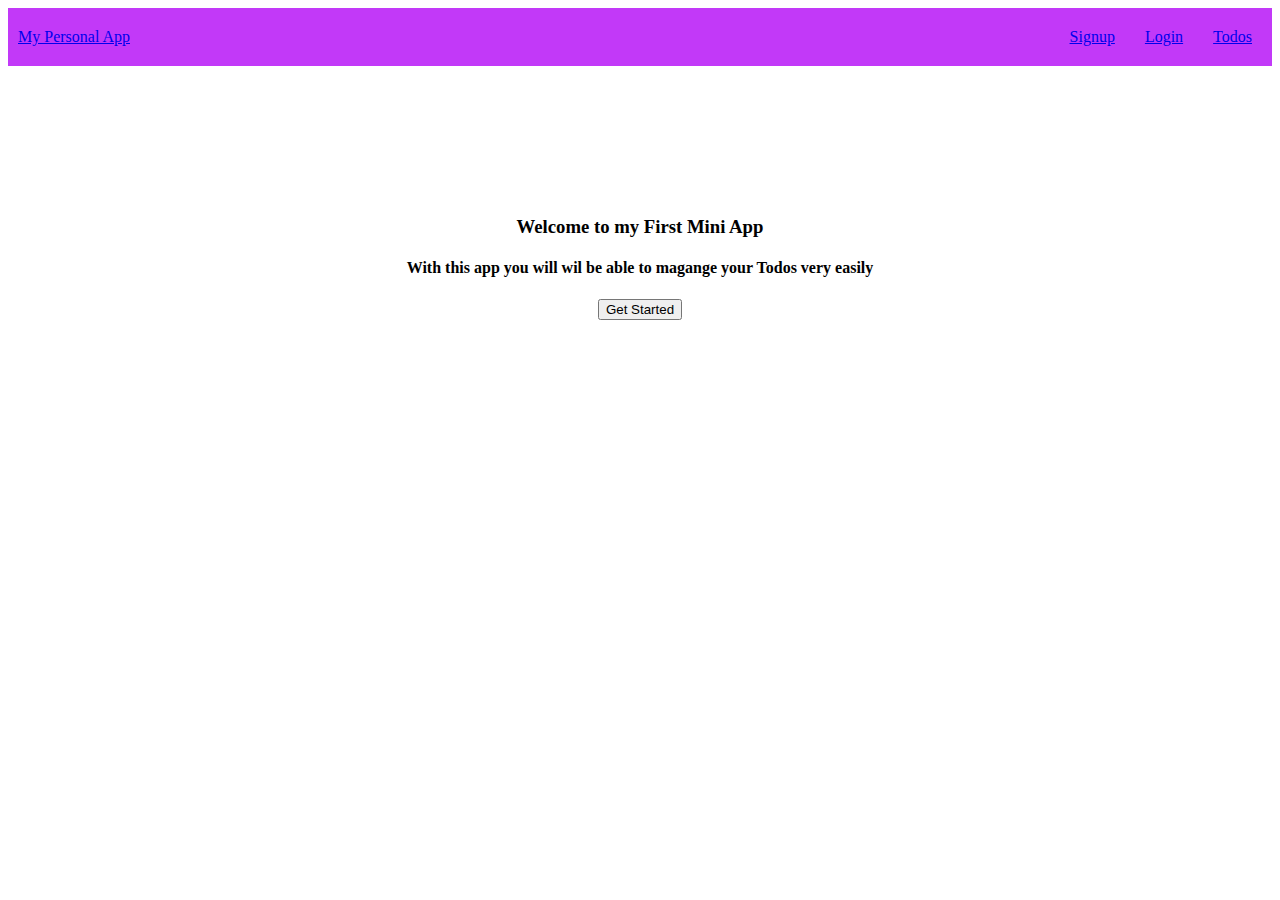
==== index.html @ 09cb5900 "home page done" ====
<!DOCTYPE html>
<html lang="en">
<head>
    <meta charset="UTF-8">
    <meta name="viewport" content="width=device-width, initial-scale=1.0">
    <title>Document</title>
    <link rel="stylesheet" href="./css/index.css">
</head>
<body>
   <div id="nav"></div>
<div id="content">
    <h3 id="header">Welcome to my <span id="header-span">First Mini App</span></h3>
    <h4>With this app you will wil be able to magange your Todos very easily</h4>
    <button> Get Started</button>
</div>

<div id=""footer></div>

</body>
<script src="./scripts/navbar.js"></script>
</html>
---- css/index.css ----
/* .cont{
    border: 1px solid black;
} */

#nav{
    background-color: rgb(194, 57, 248);
}
#nav-container{
    display: flex;
    justify-content: space-between;
    /* height:fit-content; */
    align-items: center;
    padding: 10px;
}
#nav-links{
    display: flex;
    justify-content: space-around;
    gap:30px;
    padding: 10px;
}

#content{
    /* margin: auto; */
    text-align: center;
    margin-top: 150px;
}
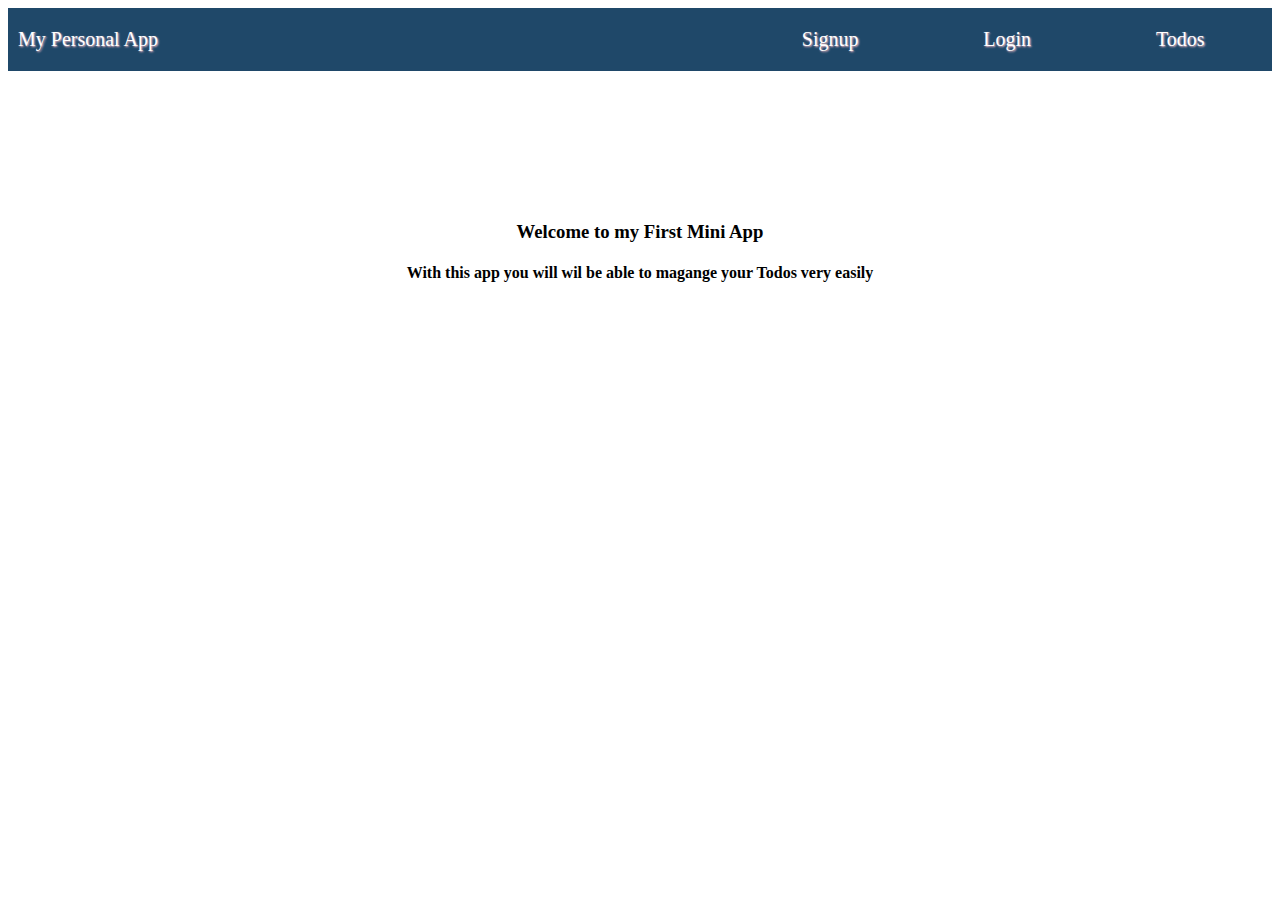
==== commit 0bf9ff54: "todos page created" ====
--- a/index.html
+++ b/index.html
@@ -11,7 +11,7 @@
 <div id="content">
     <h3 id="header">Welcome to my <span id="header-span">First Mini App</span></h3>
     <h4>With this app you will wil be able to magange your Todos very easily</h4>
-    <button> Get Started</button>
+    <!-- <button >Get Started</button> -->
 </div>
 
 <div id=""footer></div>
--- a/css/index.css
+++ b/css/index.css
@@ -1,9 +1,10 @@
 /* .cont{
     border: 1px solid black;
 } */
-
+/* styling of nav bar */
 #nav{
-    background-color: rgb(194, 57, 248);
+    background-color: rgb(31, 72, 105);
+    /* margin-top:0; */
 }
 #nav-container{
     display: flex;
@@ -16,11 +17,21 @@
     display: flex;
     justify-content: space-around;
     gap:30px;
+    width:40%;
     padding: 10px;
 }
-
+#nav-container a {
+    text-shadow: 1px 1px 2px pink;
+color:white;
+text-decoration: none;
+font-size: 20px;;
+}
+ /* styling for home page main content */
 #content{
     /* margin: auto; */
     text-align: center;
     margin-top: 150px;
-}+}
+
+
+
